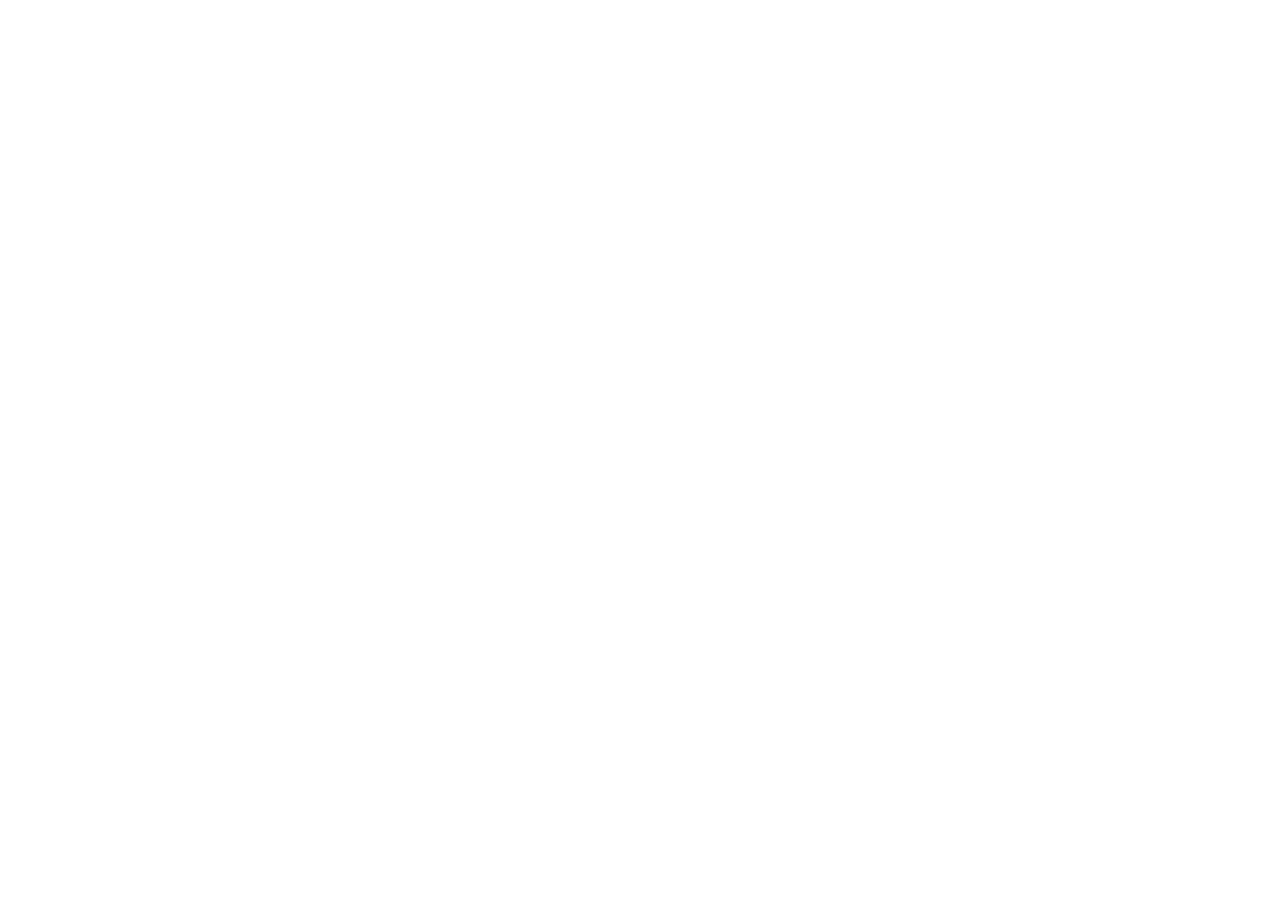
==== gridAndFlex/esercizio1Grid.html @ b2d0baff "test" ====
<!DOCTYPE html>
<html lang="en">
  <head>
    <meta charset="UTF-8" />
    <meta name="viewport" content="width=device-width, initial-scale=1.0" />
    <link rel="stylesheet" href="./assets/css/styleGrid.css" />
    <title>Primo template Grid</title>
  </head>
  <body>
  
        <div class="flex-container">
            <div class="flex-column"></div>
            <div class="flex-column"></div>
            <div class="flex-column"></div>
                
        </div>        
       
  </body>
 
  </html>
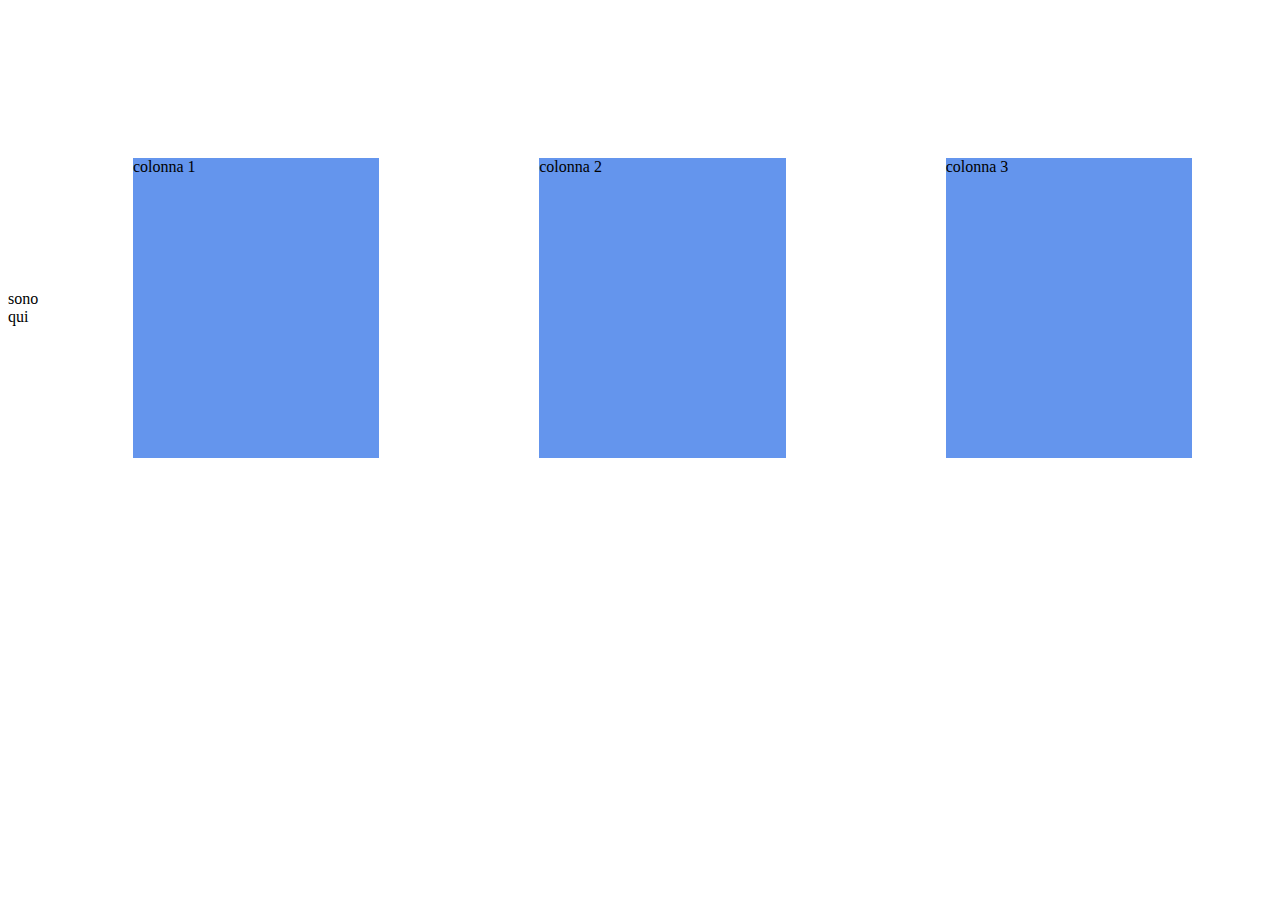
==== commit 8ee888d0: "correzione" ====
--- a/gridAndFlex/esercizio1Grid.html
+++ b/gridAndFlex/esercizio1Grid.html
@@ -3,17 +3,18 @@
   <head>
     <meta charset="UTF-8" />
     <meta name="viewport" content="width=device-width, initial-scale=1.0" />
-    <link rel="stylesheet" href="./assets/css/styleGrid.css" />
+    <link rel="stylesheet" href="./style/css/styleGrid.css" />
     <title>Primo template Grid</title>
   </head>
   <body>
   
-        <div class="flex-container">
-            <div class="flex-column"></div>
-            <div class="flex-column"></div>
-            <div class="flex-column"></div>
-                
-        </div>        
+    <div class="flex-container">
+      sono qui
+        <div class="column-left"> colonna 1</div>
+        <div class="column-center">colonna 2</div>
+        <div class="column-right">colonna 3</div>
+            
+    </div>    
        
   </body>
  
--- a/gridAndFlex/style/css/styleGrid.css
+++ b/gridAndFlex/style/css/styleGrid.css
@@ -0,0 +1,18 @@
+.flex-container{
+    display: flex;     
+    flex-direction: row;      
+    height: 600px;
+    align-items: center;
+   
+   
+    
+
+}
+.column-left, .column-center, .column-right{
+    background-color: cornflowerblue;
+    width: 300px;
+    height: 300px;
+    margin-inline: 80px;
+     
+
+}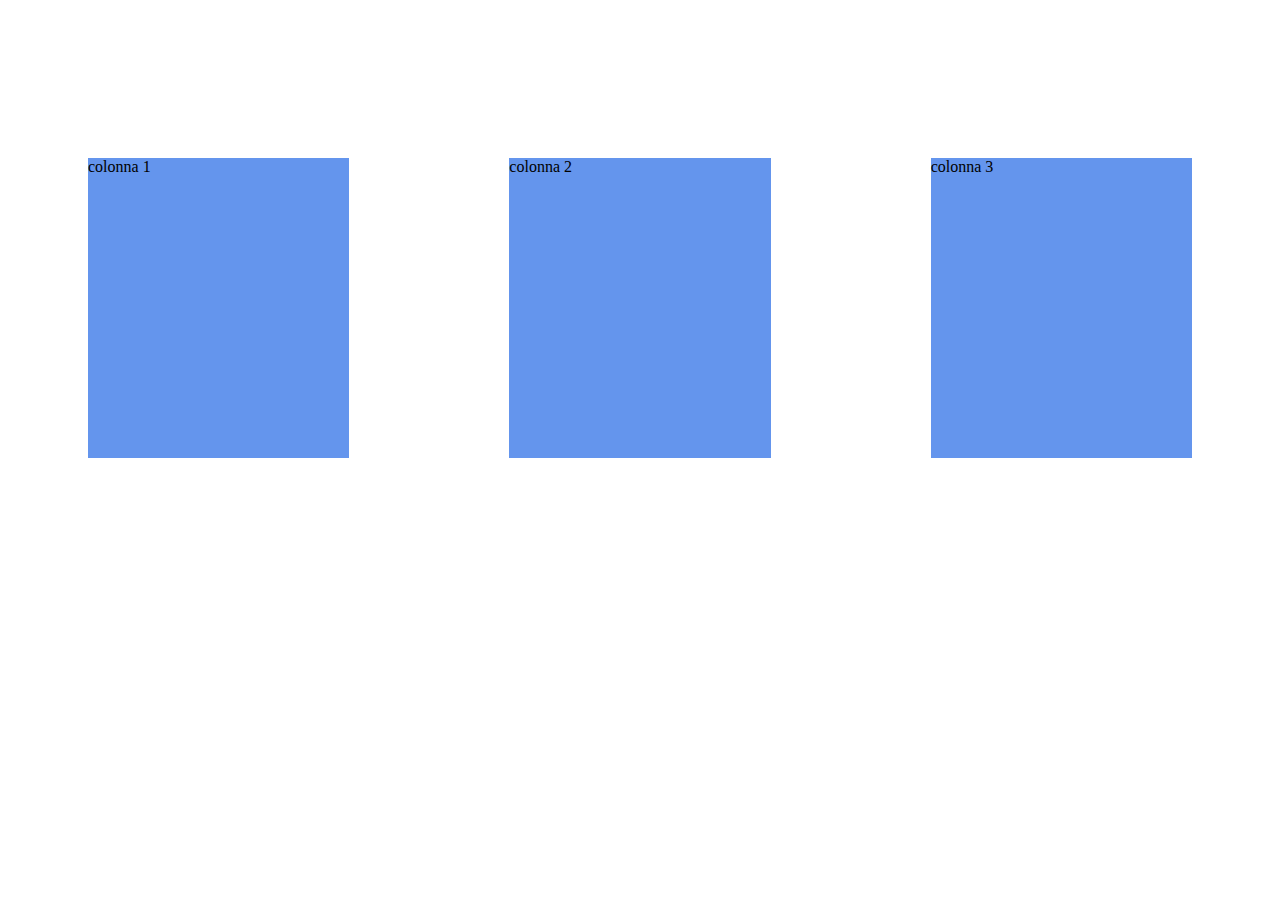
==== commit 6e4f9324: "finito 1" ====
--- a/gridAndFlex/esercizio1Grid.html
+++ b/gridAndFlex/esercizio1Grid.html
@@ -9,7 +9,7 @@
   <body>
   
     <div class="flex-container">
-      sono qui
+    
         <div class="column-left"> colonna 1</div>
         <div class="column-center">colonna 2</div>
         <div class="column-right">colonna 3</div>
--- a/gridAndFlex/style/css/styleGrid.css
+++ b/gridAndFlex/style/css/styleGrid.css
@@ -1,18 +1,13 @@
-.flex-container{
-    display: flex;     
-    flex-direction: row;      
-    height: 600px;
-    align-items: center;
-   
-   
-    
-
-}
-.column-left, .column-center, .column-right{
-    background-color: cornflowerblue;
-    width: 300px;
-    height: 300px;
-    margin-inline: 80px;
-     
-
+.flex-container{
+    display: flex;     
+    flex-direction: row;      
+    height: 600px;
+    align-items: center;    
+}
+.column-left, .column-center, .column-right{
+    background-color: cornflowerblue;
+    width: 300px;
+    height: 300px;
+    margin-inline: 80px;    
+
 }